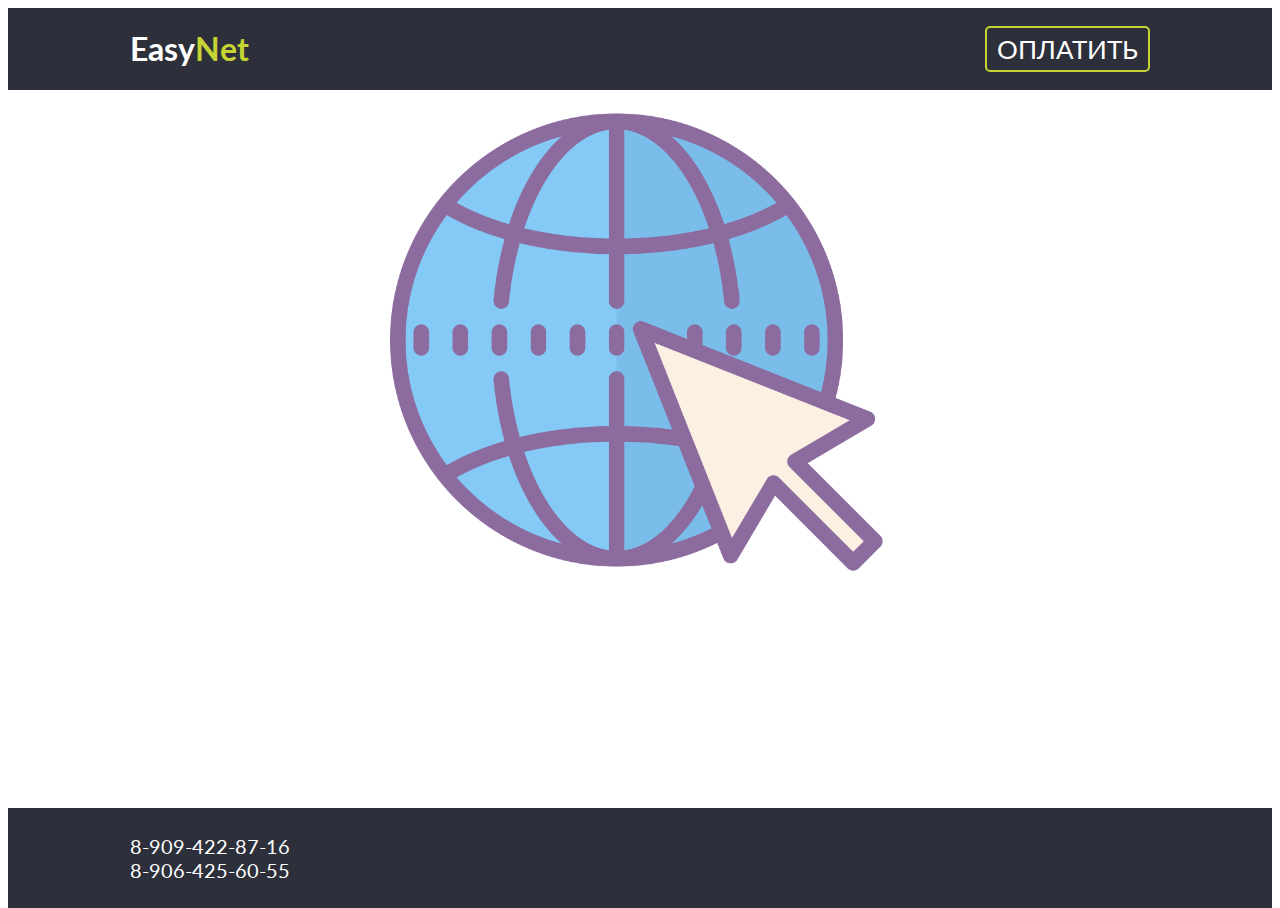
==== index.html @ 893b441a "init" ====
<!DOCTYPE html>
<html lang="en">

<head>
    <meta charset="UTF-8">
    <meta name="viewport" content="width=device-width, initial-scale=1.0">
    <link href="https://fonts.googleapis.com/css?family=Lato:300,400,700,900&display=swap" rel="stylesheet">
    <link rel="stylesheet" href="https://necolas.github.io/normalize.css/8.0.1/normalize.css">
    <link rel="stylesheet" href="./style.css">
    <title>EasyNet</title>
</head>

<body>
    <div class="wrapper">
        <div class="content">
            <header>
                <div class="header-wrapper">
                    <h1><a href="#">Easy<span>Net</span></a></h1>
                    <a href="#" class='pay'>ОПЛАТИТЬ</a>
                </div>

            </header>
            <main>
                <img src="./img/256208_internet-png.png" width="500" height="500" alt="">
            </main>
        </div>
        <footer>
            <div class="footer-wrapper">
                <div class="phones">
                    <a href="tel:" class='phone'>8-909-422-87-16</a>
                    <a href="tel:" class='phone'>8-906-425-60-55</a>
                </div>
            </div>
        </footer>




    </div>
</body>

</html>
---- style.css ----
html,
body {
  height: 100%;
  font-family: "Lato", Arial, "sans-serif";
}
.wrapper {
  display: flex;
  flex-direction: column;
  min-height: 100%;
}
.content {
  flex: 1 0 auto;
}
footer {
  flex: 0 0 auto;
}
header {
  background-color: #2d303a;
  display: flex;
  justify-content: center;
}

.header-wrapper {
  width: 1020px;
  display: flex;
  justify-content: space-between;
  align-items: center;
  color: white;
}
.header-wrapper a {
  text-decoration: none;
  color: white;
}
.header-wrapper h2 {
  padding-left: 0;
}
.header-wrapper span {
  color: #c6d433;
}
.header-wrapper a:hover {
  color: #c6d433;
}
.pay {
  padding: 5px 10px;
  text-decoration: none;
  color: white;
  font-size: 26px;
  border: #c6d433 2px solid;
  border-radius: 5px;
}
.pay:hover {
  color: #c6d433;
}
.pay:active
{
    color: #fff;
    border: #fff 2px solid; 

}
main{
    display: flex;
    justify-content: center;
    align-items: center;
}
.phone {
  font-size: 20px;
  text-decoration: none;
  display: block;
  color: white;
}
.phone:hover{
    color: #c6d433;
}
.footer-wrapper {
  width: 1020px;
}
footer {
  display: flex;
  justify-content: center;
  align-items: center;
  background-color: #2d303a;
  height: 100px;
}
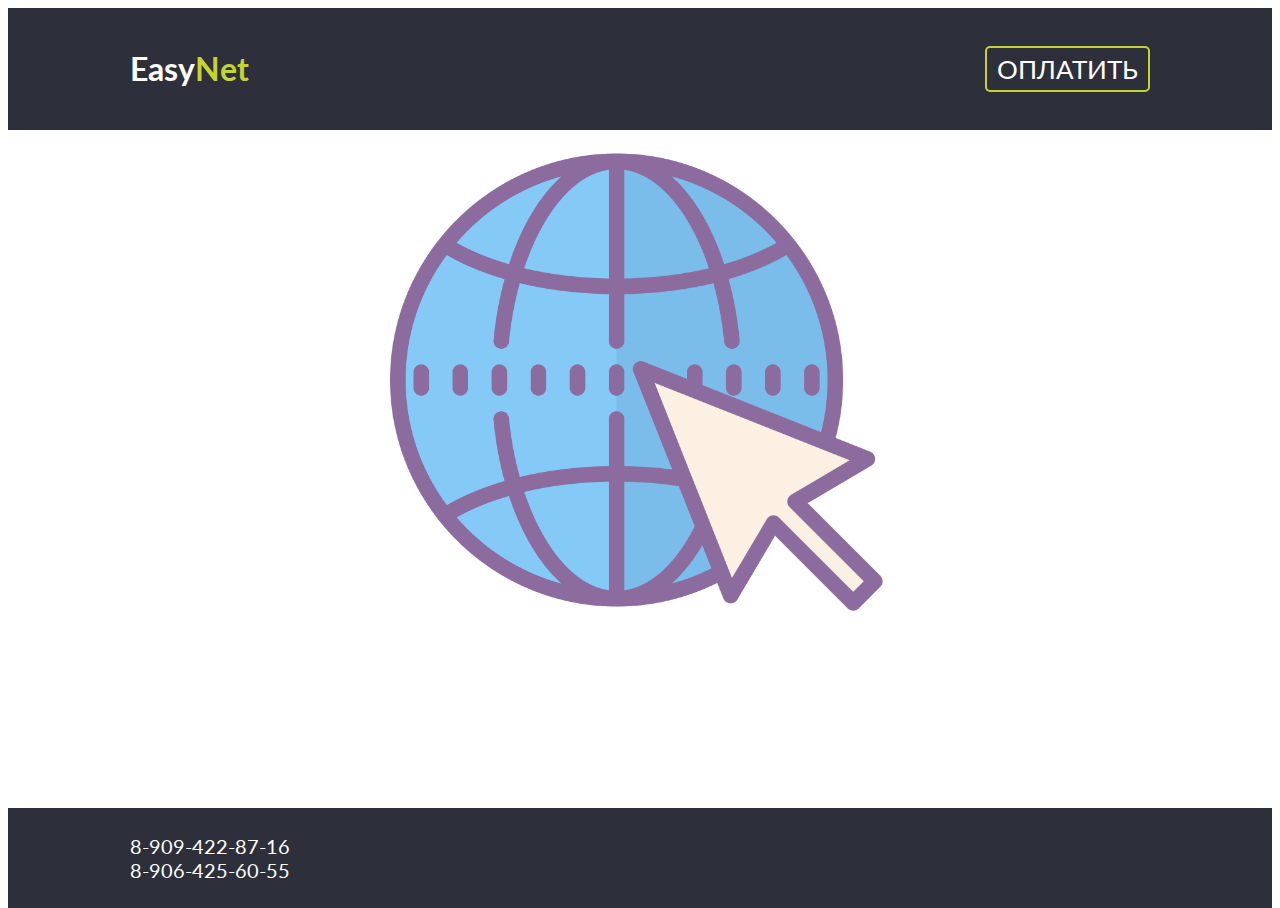
==== commit 387b5fe8: "add numbers" ====
--- a/index.html
+++ b/index.html
@@ -15,8 +15,8 @@
         <div class="content">
             <header>
                 <div class="header-wrapper">
-                    <h1><a href="#">Easy<span>Net</span></a></h1>
-                    <a href="#" class='pay'>ОПЛАТИТЬ</a>
+                    <h1><a href="index.html">Easy<span>Net</span></a></h1>
+                    <a href="pay.html" class='pay'>ОПЛАТИТЬ</a>
                 </div>
 
             </header>
@@ -27,8 +27,8 @@
         <footer>
             <div class="footer-wrapper">
                 <div class="phones">
-                    <a href="tel:" class='phone'>8-909-422-87-16</a>
-                    <a href="tel:" class='phone'>8-906-425-60-55</a>
+                    <a href="tel:+79094228716" class='phone'>8-909-422-87-16</a>
+                    <a href="tel:+89064256055" class='phone'>8-906-425-60-55</a>
                 </div>
             </div>
         </footer>
--- a/style.css
+++ b/style.css
@@ -7,6 +7,7 @@
   display: flex;
   flex-direction: column;
   min-height: 100%;
+  width: 100%;
 }
 .content {
   flex: 1 0 auto;
@@ -26,6 +27,7 @@
   justify-content: space-between;
   align-items: center;
   color: white;
+  padding: 20px;
 }
 .header-wrapper a {
   text-decoration: none;
@@ -51,16 +53,14 @@
 .pay:hover {
   color: #c6d433;
 }
-.pay:active
-{
-    color: #fff;
-    border: #fff 2px solid; 
-
+.pay:active {
+  color: #fff;
+  border: #fff 2px solid;
 }
-main{
-    display: flex;
-    justify-content: center;
-    align-items: center;
+main {
+  display: flex;
+  justify-content: center;
+  align-items: center;
 }
 .phone {
   font-size: 20px;
@@ -68,12 +68,15 @@
   display: block;
   color: white;
 }
-.phone:hover{
-    color: #c6d433;
+.phone:hover {
+  color: #c6d433;
 }
+
 .footer-wrapper {
   width: 1020px;
+  padding: 20px;
 }
+
 footer {
   display: flex;
   justify-content: center;
@@ -81,3 +84,36 @@
   background-color: #2d303a;
   height: 100px;
 }
+
+.frame-wrapper {
+  width: 600px;
+  display: flex;
+  align-items: center;
+  justify-content: center;
+  flex-direction: column;
+
+}
+
+/* ! MEDIA */
+@media (orientation: portrait) {
+  .header-wrapper {
+    padding: 20px;
+
+  }
+  .footer-wrapper {
+    padding: 20px;
+ 
+  }
+  main img {
+    max-width: 100%;
+  }
+  .frame-wrapper {
+    width: 100%;
+  }
+  iframe {
+    width: 90%;
+  }
+  .descr {
+    width: 90%;
+  }
+}
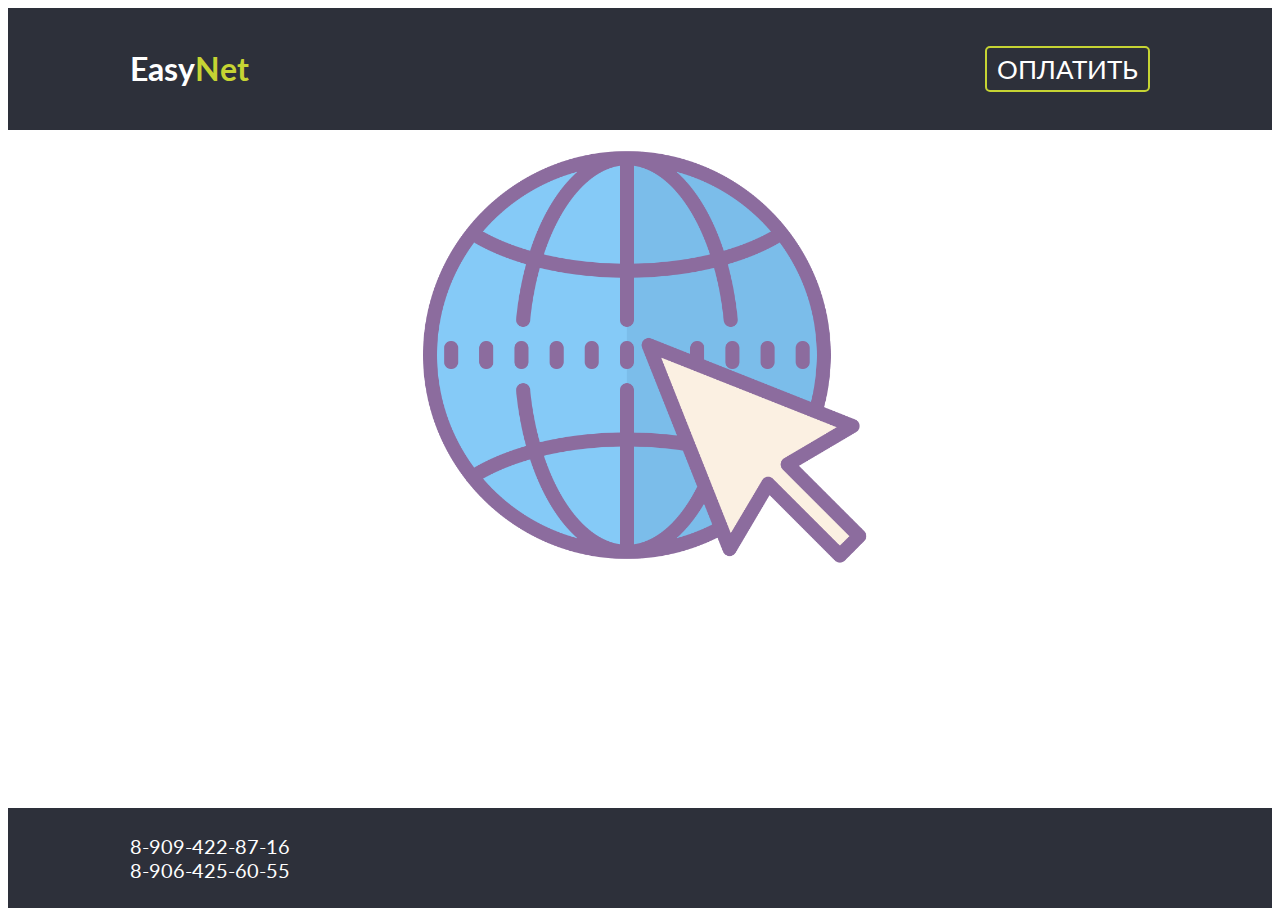
==== commit 11d14eca: "feat: done" ====
--- a/index.html
+++ b/index.html
@@ -20,8 +20,8 @@
                 </div>
 
             </header>
-            <main>
-                <img src="./img/256208_internet-png.png" width="500" height="500" alt="">
+            <main style='background-image: url(./img/256208_internet-png.png);'>
+                <!-- <img src="./img/256208_internet-png.png" width="500" height="500" alt=""> -->
             </main>
         </div>
         <footer>
--- a/style.css
+++ b/style.css
@@ -1,7 +1,7 @@
 html,
 body {
   height: 100%;
-  font-family: "Lato", Arial, "sans-serif";
+  font-family: Lato, Arial, "sans-serif";
 }
 .wrapper {
   display: flex;
@@ -19,6 +19,14 @@
   background-color: #2d303a;
   display: flex;
   justify-content: center;
+}
+main{
+  
+  background-position: center; /* Center the image */
+  background-repeat: no-repeat;
+  background-size: contain;
+  width: 100vw;
+  height: 50vh;
 }
 
 .header-wrapper {
